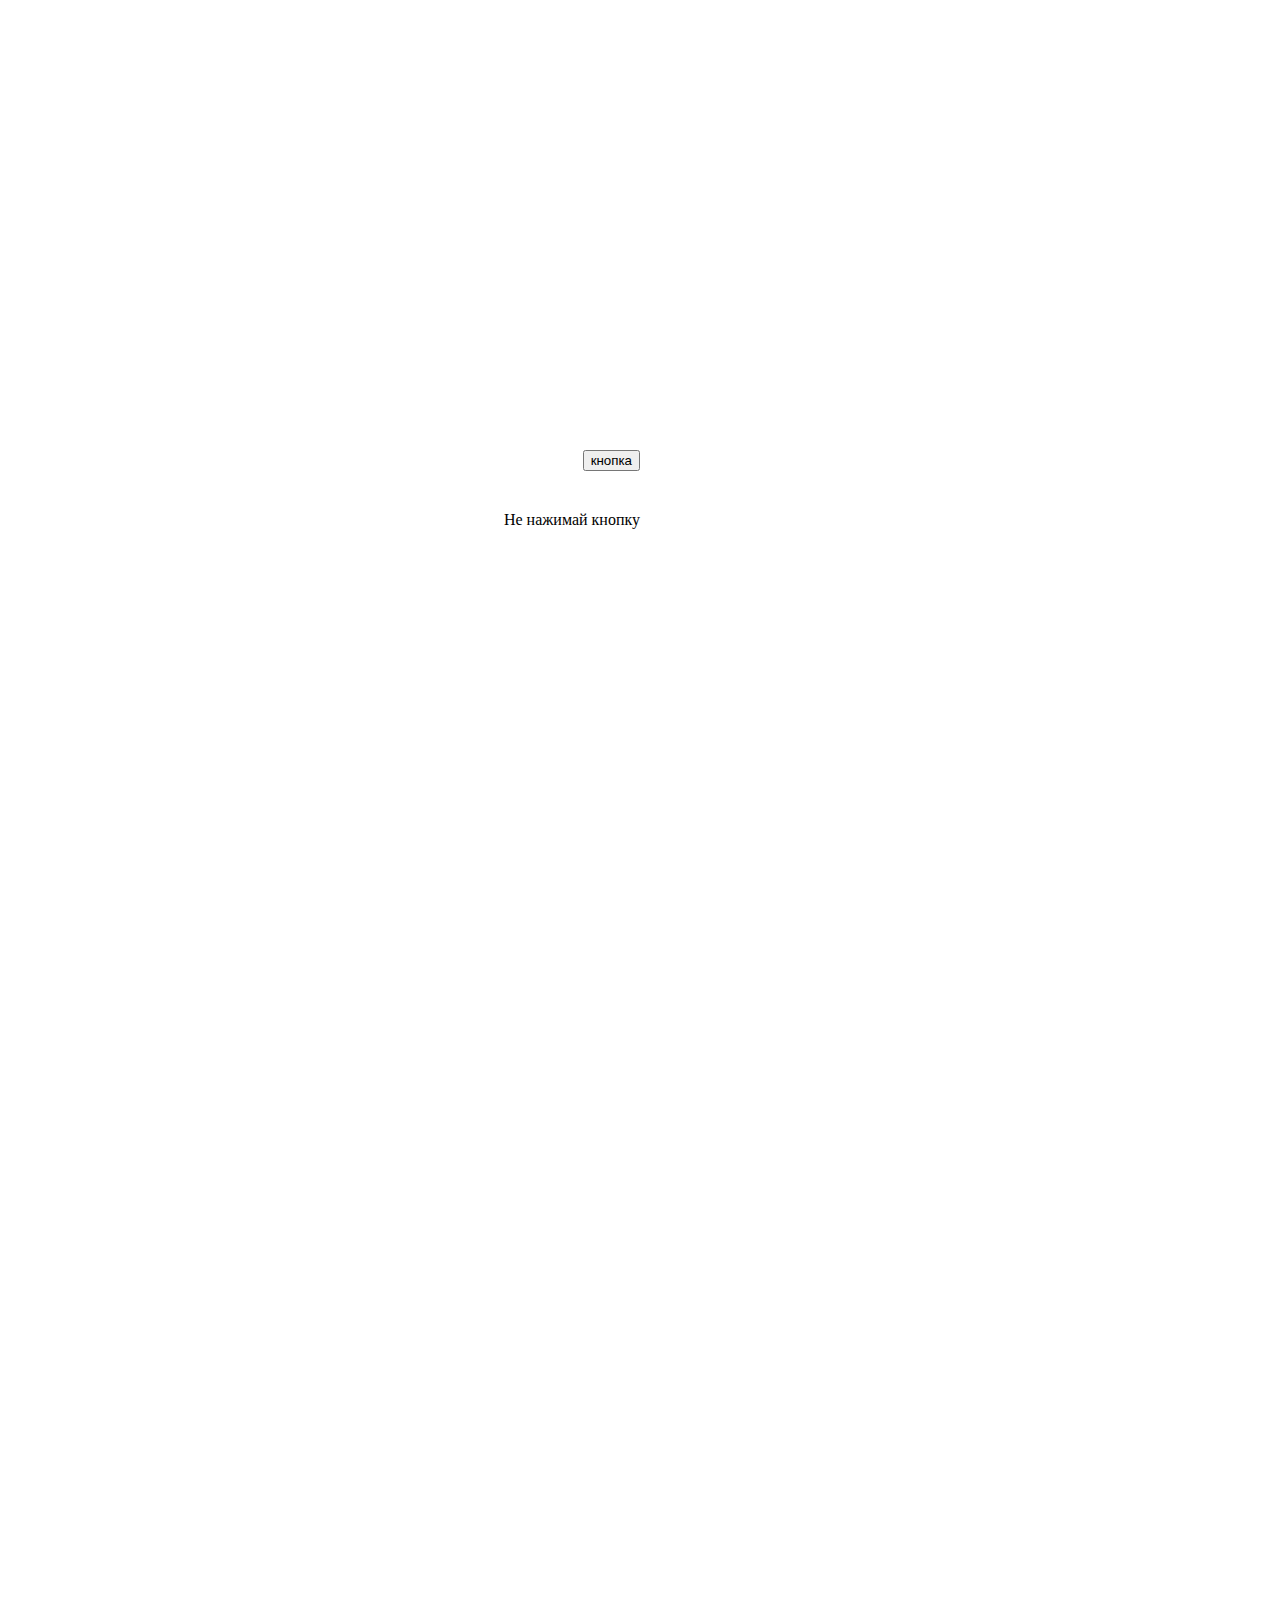
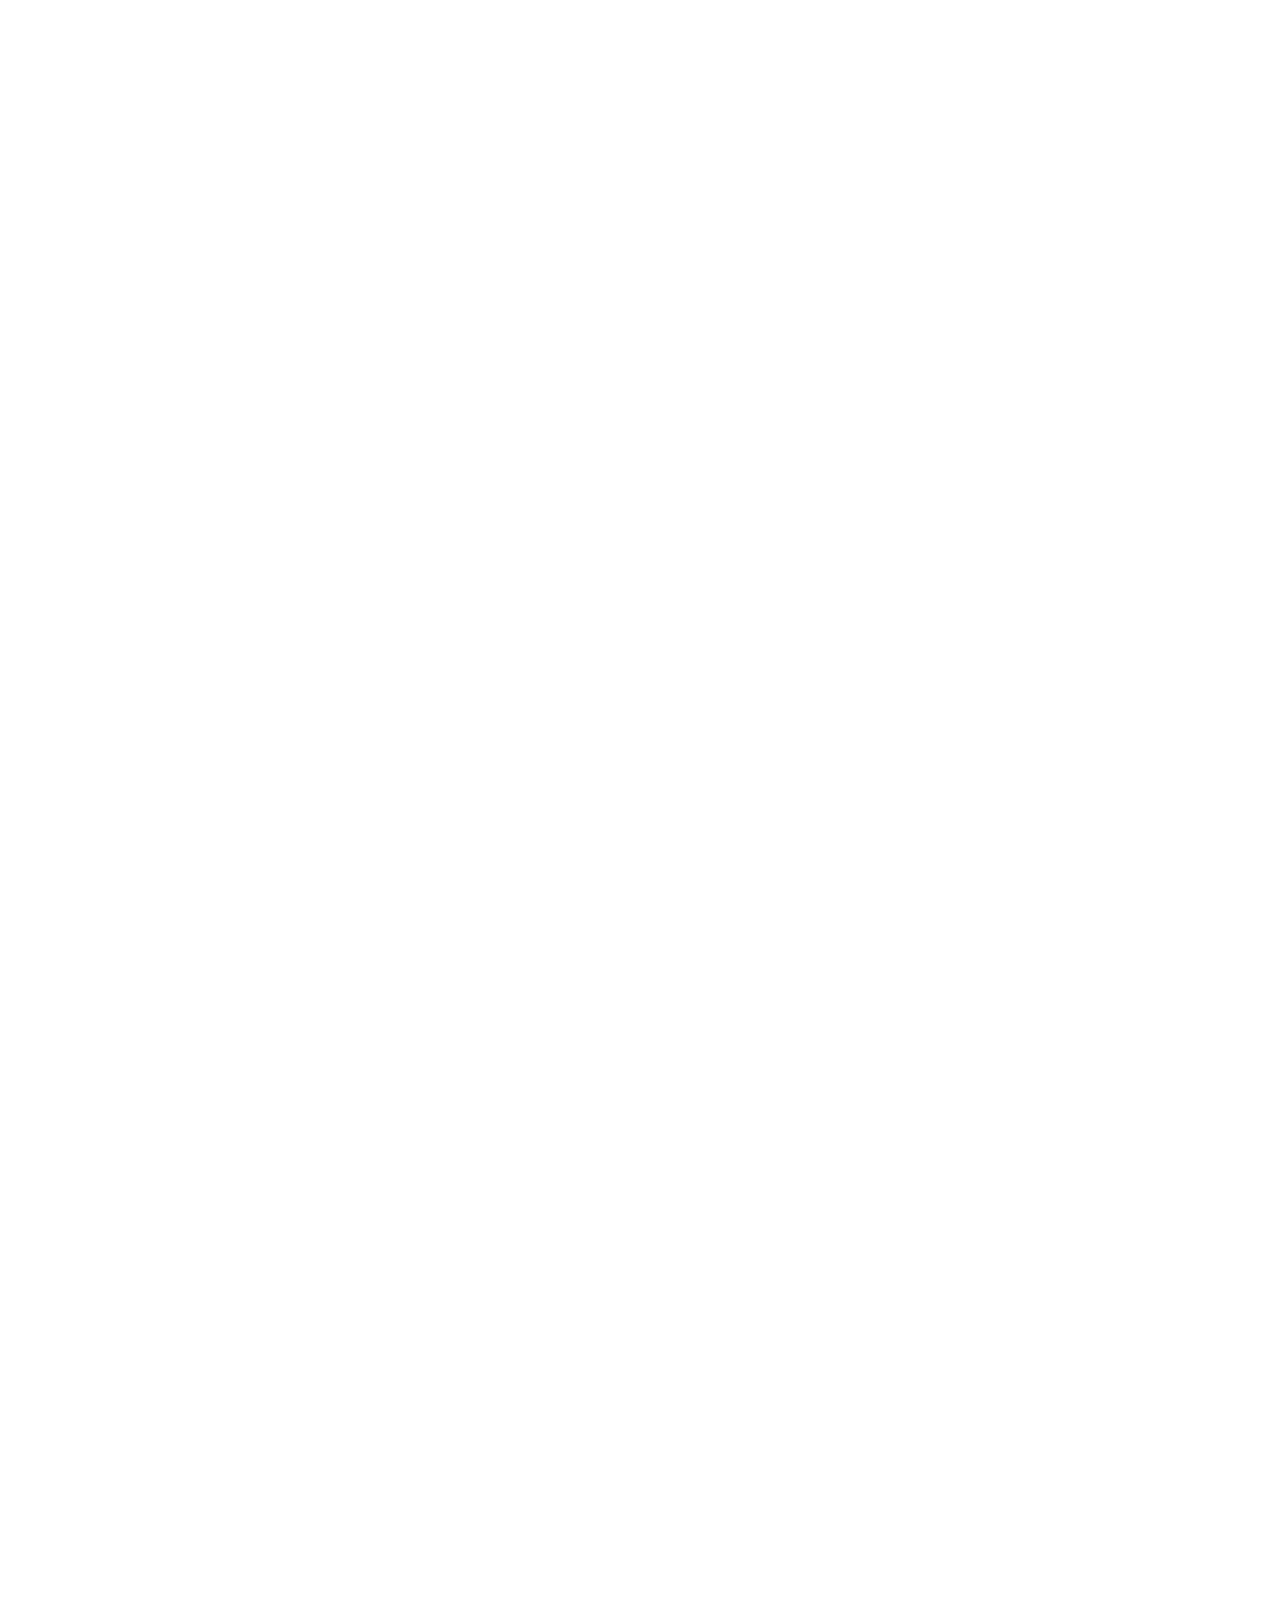
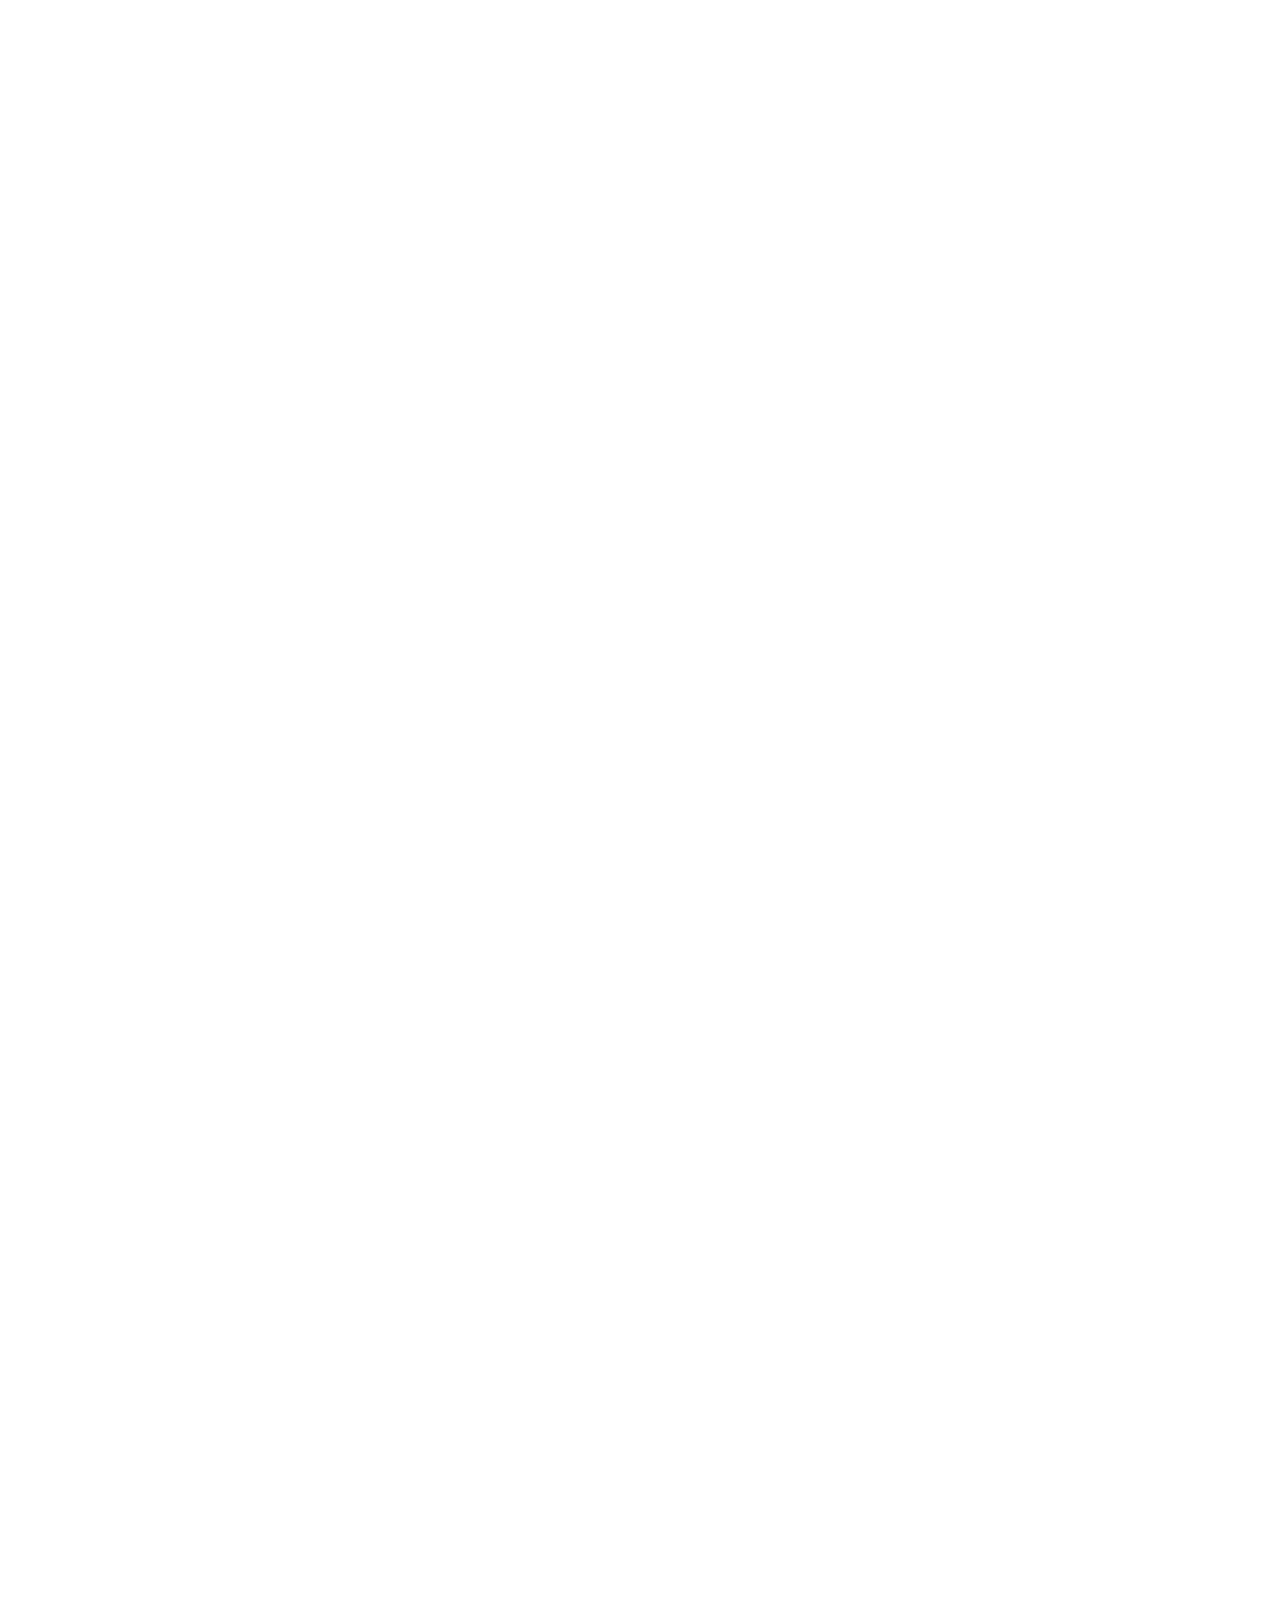
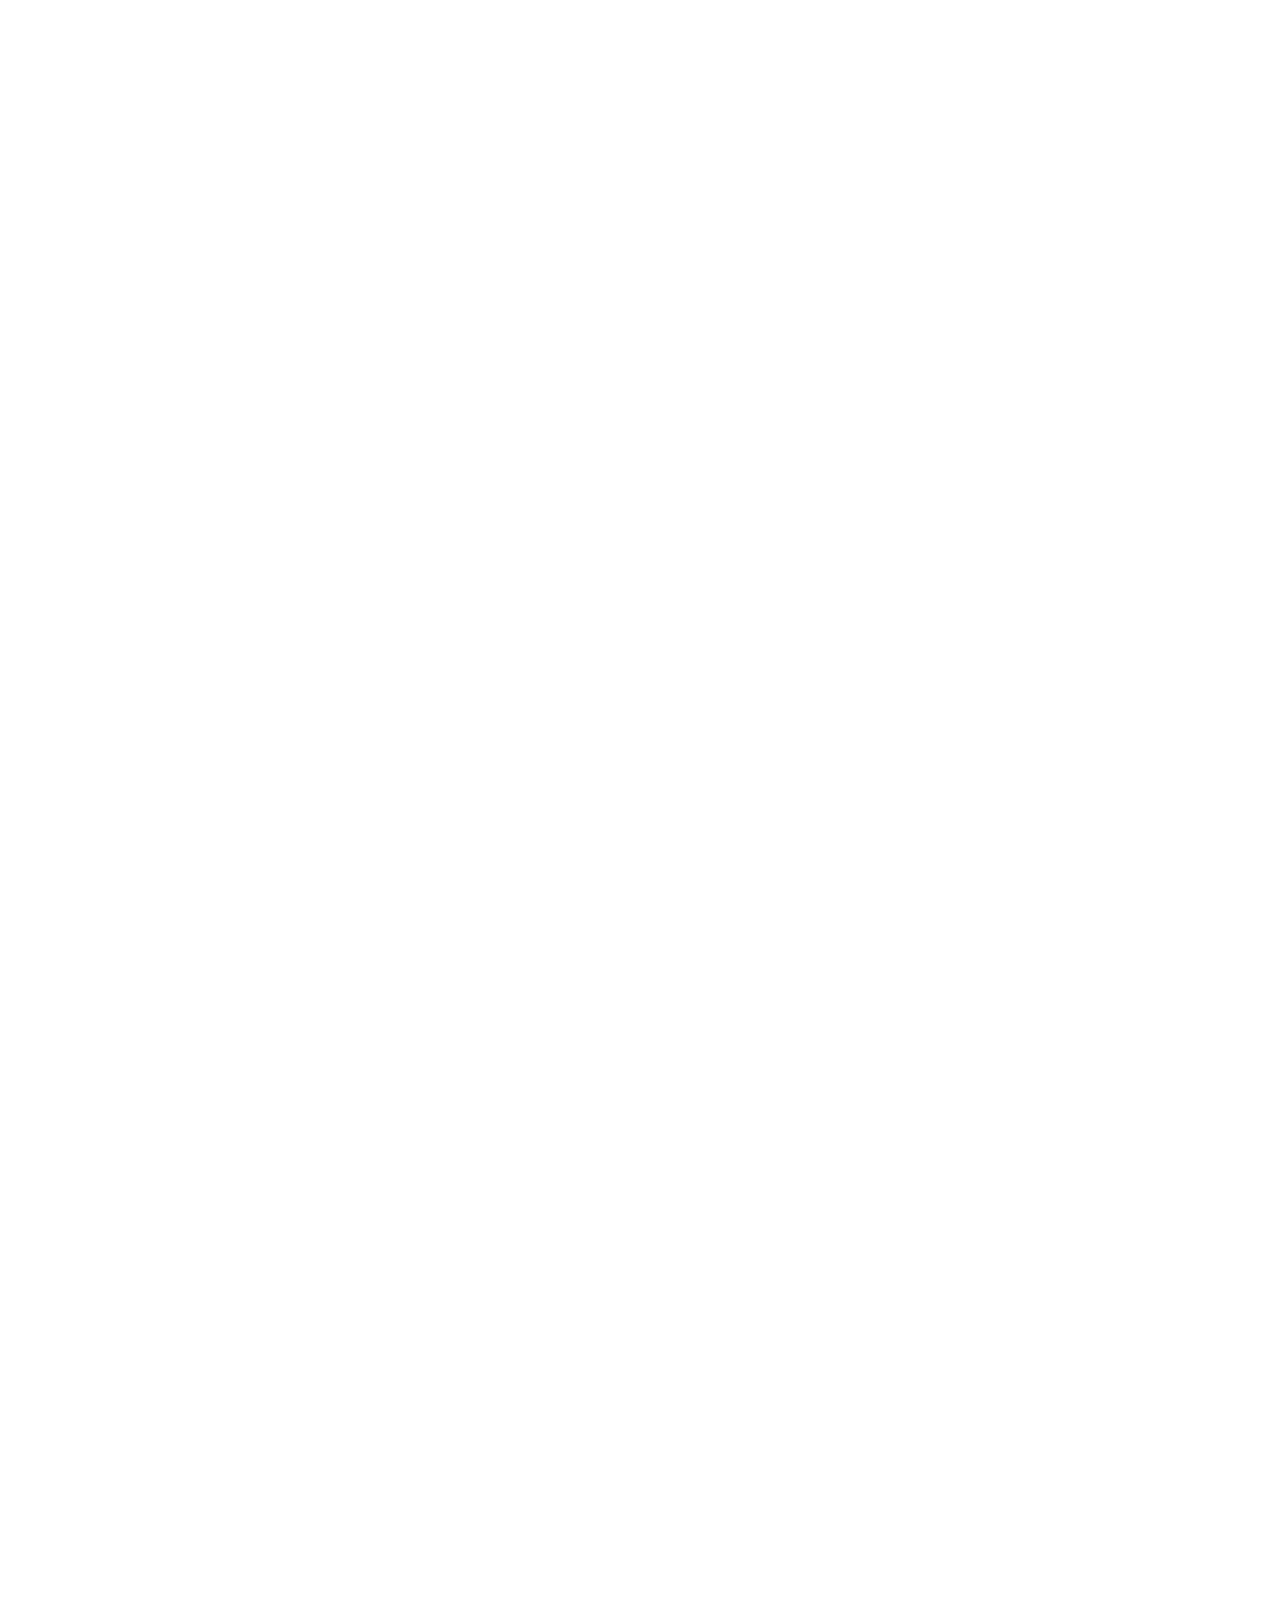
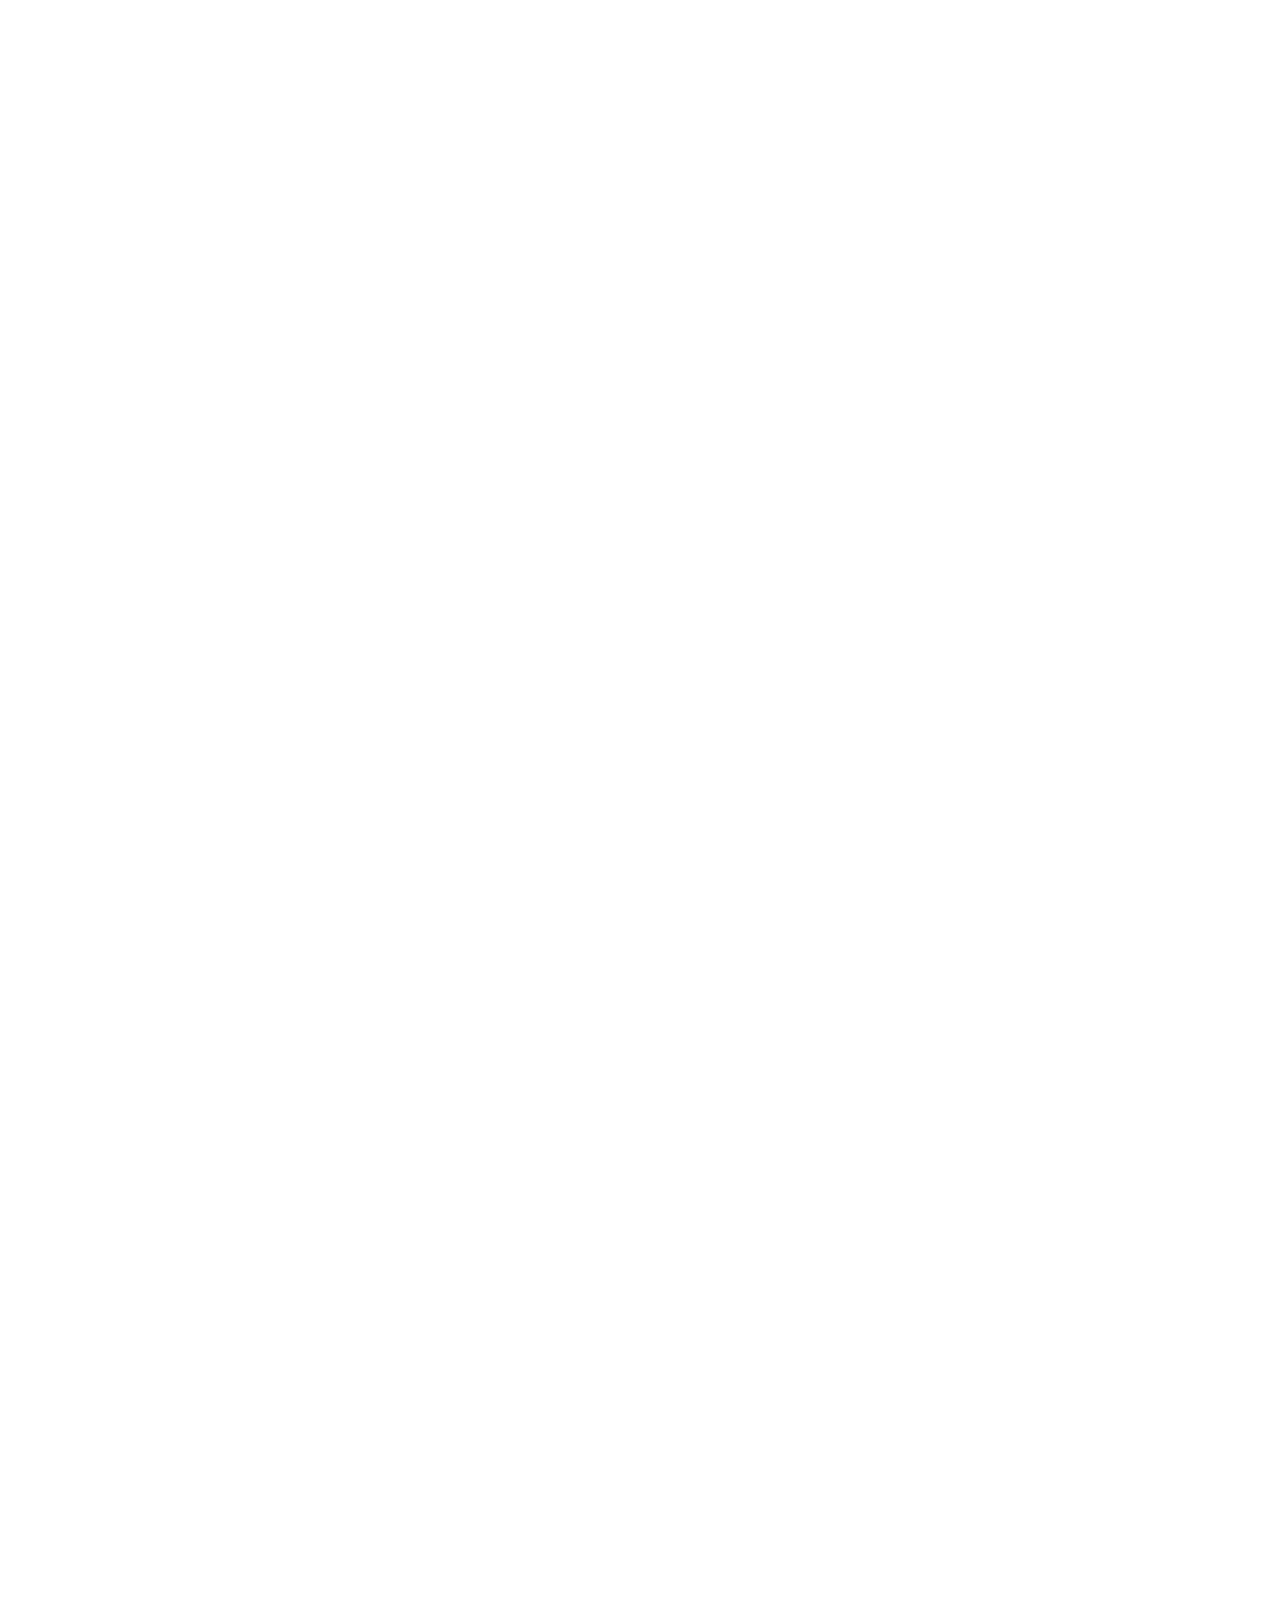
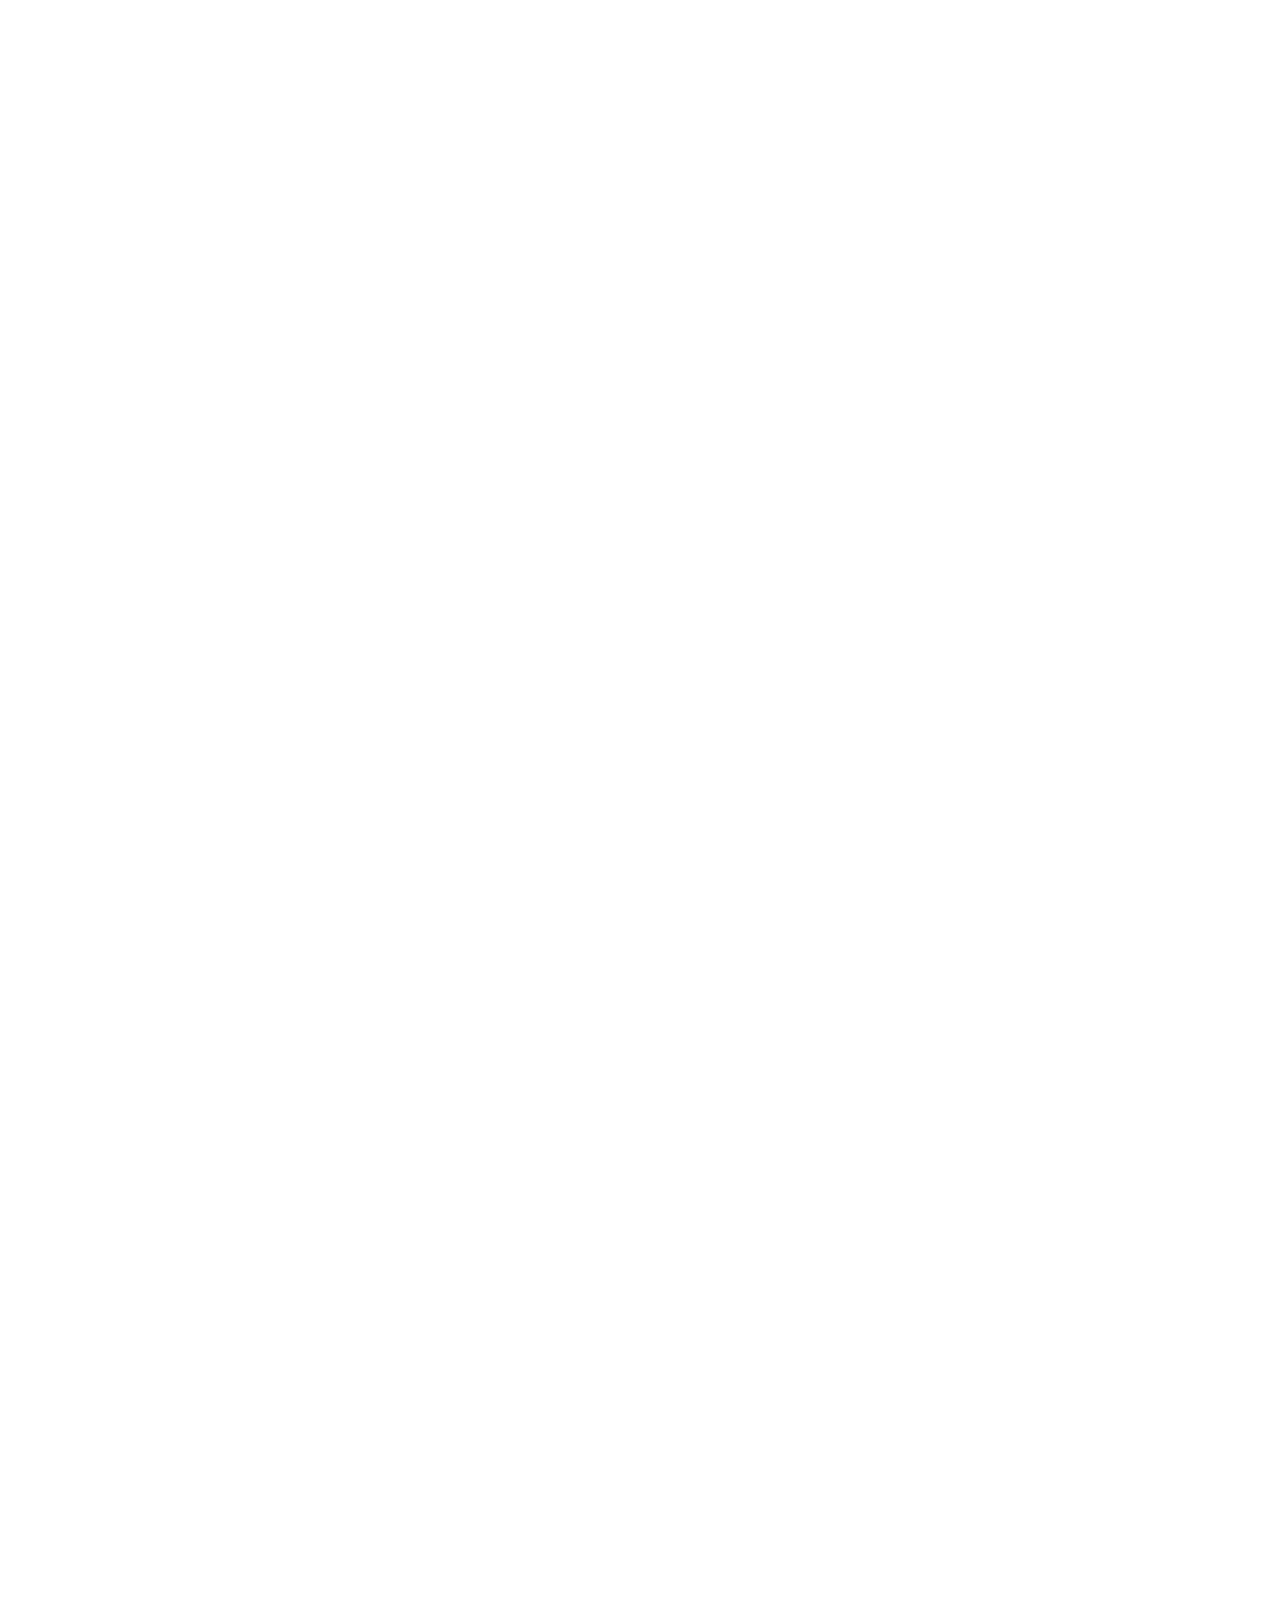
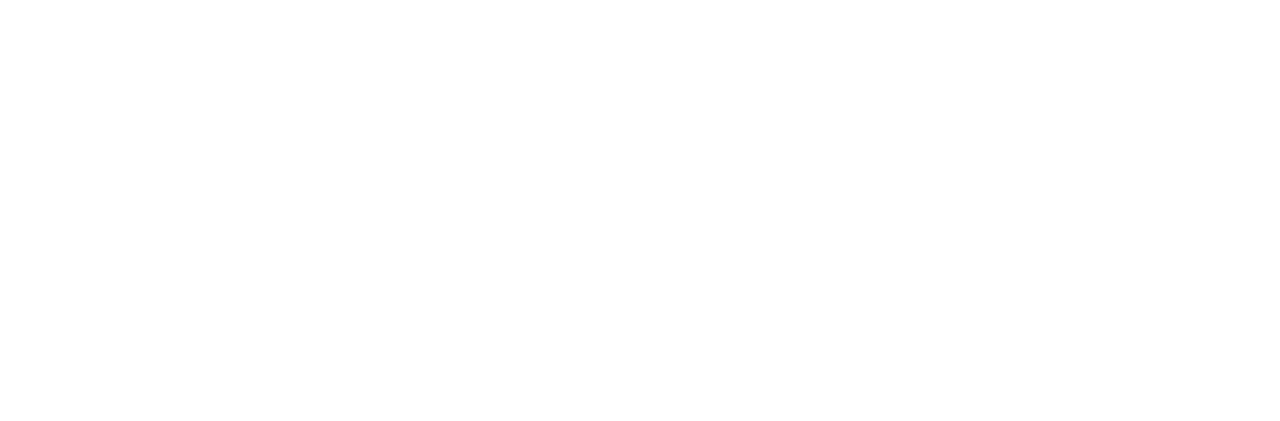
==== Index.html @ 824dcb04 "1" ====
<!DOCTYPE html>
<html lang="ru">
  <head>
    <meta charset="UTF-8" />
    <meta name="viewport" content="width=device-width, initial-scale=1.0" />
    <meta http-equiv="X-UA-Compatible" content="ie=edge" />
    <title>Document</title>
    <link rel="stylesheet" href="BTS.css" />
    <link rel="stylesheet" href="Photo.css" />
  </head>
  <body>
    <article>
      <div id="dead" class="wrapper low">
        <div id="deadt">
          <p>
            11010000 10011000 100000 11010000 10111010 11010000 10111110
            11010000
          </p>
          <p>
            10110011 11010000 10110100 11010000 10110000 100000 11010000
            10011110
          </p>
          <p>
            11010000 10111101 100000 11010001 10000001 11010000 10111101
            11010001
          </p>
          <p>
            10001111 11010000 10111011 100000 11010001 10000111 11010000
            10110101
          </p>
          <p>11010001 10000010 11010000 10110010 11010000 10110101 11010001</p>
          <p>
            10000000 11010001 10000010 11010001 10000011 11010001 10001110
            100000
          </p>
          <p>11010000 10111111 11010000 10110101 11010001 10000111 11010000</p>
          <p>
            10110000 11010001 10000010 11010001 10001100 101100 100000 11010001
          </p>
          <p>
            10001111 100000 11010001 10000001 11010000 10111011 11010001
            10001011
          </p>
          <p>
            11010001 10001000 11010000 10110000 11010000 10111011 100000
            11010000
          </p>
          <p>10110011 11010000 10111110 11010000 10111011 11010000 10111110</p>
          <p>
            11010001 10000001 100000 11010001 10000111 11010000 10110101
            11010001
          </p>
          <p>10000010 11010000 10110010 11010000 10110101 11010001 10000000</p>
          <p>11010001 10000010 11010000 10111110 11010000 10110011 11010000</p>
          <p>
            10111110 100000 11010000 10110110 11010000 10111000 11010000
            10110010
          </p>
          <p>11010000 10111110 11010001 10000010 11010000 10111101 11010000</p>
          <p>
            10111110 11010000 10110011 11010000 10111110 101100 100000 11010000
          </p>
          <p>10110011 11010000 10111110 11010000 10110010 11010000 10111110</p>
          <p>11010001 10000000 11010001 10001111 11010001 10001001 11010000</p>
          <p>10111000 11010000 10111001 111010</p>
        </div>
        <input type="text" id="codtw" /> <span id="result"></span>
        <div id="BTSDT"><button onclick="DDc()">кнопка</button></div>
      </div>
      <script>
        function DDc() {
          if (
            document.getElementById("codtw").value ==
            "11010000 10111000 11010000 10110100 11010000 10111000 100000 11010000 10111000 100000 11010001 10000001 11010000 10111100 11010000 10111110 11010001 10000010 11010001 10000000 11010000 10111000"
          )
            DcO();
        }

        function DcO() {
          document.getElementById("notdead").id = "dead";
          document.getElementById("Last").id = "notLast";
        }
      </script>
      <div id="Last">
        <form action="Timer/timer.html" target="_blank">
          <button>кнопка</button>
         </form>
      </div>
    </article>
    <div>
      <div id="DP1">
        <button onclick="dontpush1()" class="BTSpos ztop">кнопка</button>
        <p class="DP1 pp">Не нажимай кнопку</p>
      </div>
      <div id="T2">
        <button onclick="dontpush2()" class="BTSpos Static">кнопка</button>
        <p class="pp">Просил же -_-</p>
      </div>
    </div>
    <div id="DP2" class="low">
      <p class="DP1 pp">Хорошая работа!</p>
    </div>
    <div id="Z">
      <button onclick="dontpush3()" class="BTSpos Static">кнопка</button>
      <p class="pp ">Это не просто кнопка, это хаос, лучше не трогай её</p>
    </div>

    <div id="W">
      <button onclick="dontpush4()" class="BTSpos Static">кнопка</button>
      <p class="pp ">Я предупреждал! Нажми кнопку, если так хочешь</p>
    </div>
    <div id="E">
      <button onmouseover="dontpush5()" class="Ec">кнопка</button>
      <p class="pp ">Я предупреждал! Нажми кнопку, если так хочешь</p>
    </div>
    <div id="F">
      <button onmouseover="dontpush6()" class="Fc">кнопка</button>
      <p class="pp ">Я предупреждал! Нажми кнопку, если так хочешь</p>
    </div>
    <div id="D">
      <button onmouseover="dontpush7()" class="Dc">кнопка</button>
      <p class="pp ">Я предупреждал! Нажми кнопку, если так хочешь</p>
    </div>
    <div id="A">
      <button onclick="dontpush8()" class="BTSpos">кнопка</button>
      <p class="pp ">Ладно, нажимай</p>
    </div>
    <div id="B" class="Bout GGS">
      <button onclick="dontpush9()">кнопка</button>
    </div>
    <div id="C">
      <button onclick="dontpush11()" id="CO" class="BTSpos low">кнопка</button>
      <p class="pp ">И тут нашел -_-</p>
      <p class="ppp ">Вот зачем ты её нажима...</p>
    </div>

    <script>
      function dontpush1() {
        document.getElementById("DP1").classList.toggle("BTS1");
        document.getElementById("T2").id = "ppo";
        document.getElementById("DP2").id = NaN;
      }
      function dontpush2() {
        document.getElementById("ppo").id = "T2";
        document.getElementById("Z").id = "ZZ";
        document.getElementById("T2").classList.toggle("Bout");
      }
      function dontpush3() {
        document.getElementById("ZZ").id = "Z";
        document.getElementById("W").id = "WW";
        document.getElementById("Z").classList.toggle("Bout");
      }
      function dontpush4() {
        document.getElementById("WW").id = "W";
        document.getElementById("E").id = "EE";
        document.getElementById("W").classList.toggle("Bout");
      }
      function dontpush5() {
        document.getElementById("EE").id = "E";
        document.getElementById("F").id = "FF";
      }
      function dontpush6() {
        document.getElementById("FF").id = "F";
        document.getElementById("D").id = "DD";
      }
      function dontpush7() {
        document.getElementById("DD").id = "D";
        document.getElementById("A").id = "AA";
      }
      function dontpush8() {
        document.getElementById("AA").id = "A";
        document.getElementById("A").classList.toggle("Bout");
        document.getElementById("B").id = "BB";
        document.getElementById("BB").classList.toggle("Bout");
        document.getElementById("BB").classList.toggle("BTSpos");
      }
      function dontpush9() {
        document.getElementById("BB").id = "B";
        document.getElementById("Photo").classList.toggle("low");
        document.getElementById("Photo").id = "Photo2";
        document.getElementById("B").classList.toggle("low");
        alert(
          "Кнопка все еще на страничке, она никуда не делась, но какие же крутые фотки! Интересно, кто их автор? 🙃"
        );
      }
      function dontpush10() {
        document.getElementById("C").id = "CC";
        document.getElementById("CC").classList.toggle("low");
        document.getElementById("Photo2").classList.toggle("low");
        document.getElementById("CC").classList.toggle("low");
        document.getElementById("CO").classList.toggle("low");
      }
      function dontpush11() {
        document.getElementById("dead").classList.toggle("low");
        document.getElementById("dead").id = "notdead";
        document.getElementById("deadt").classList.toggle("magick");
        alert("Желаю удачи в нажатии кнопки");
        document.getElementById("CC").id = "C";
        document.getElementById("CC").classList.toggle("low");
      }
      function sayHi() {
        document.getElementById("DP1").classList.toggle("low");
        document.getElementById("DP2").classList.toggle("low");
        document.getElementById("DP2").classList.toggle("BTSpos");
      }
      setTimeout(sayHi, 10000);
    </script>
    <article>
      <div id="Photo" class="gallery low bg">
        <div><img src="PHOTOCHAOS/1.jpg" alt="" /></div>
        <div><img src="PHOTOCHAOS/2.jpg" alt="" /></div>
        <div><img src="PHOTOCHAOS/3.jpg" alt="" /></div>
        <div><img src="PHOTOCHAOS/4.jpg" alt="" /></div>
        <div><img src="PHOTOCHAOS/5.jpg" alt="" /></div>
        <div><img src="PHOTOCHAOS/6.jpg" alt="" /></div>
        <div><img src="PHOTOCHAOS/7.jpg" alt="" /></div>
        <div><img src="PHOTOCHAOS/8.jpg" alt="" /></div>
        <div><img src="PHOTOCHAOS/9.jpg" alt="" /></div>
        <div><img src="PHOTOCHAOS/10.jpg" alt="" /></div>
        <div><img src="PHOTOCHAOS/11.jpg" alt="" /></div>
        <div><img src="PHOTOCHAOS/12.jpg" alt="" /></div>
        <div><img src="PHOTOCHAOS/13.jpg" alt="" /></div>
        <div><img src="PHOTOCHAOS/14.jpg" alt="" /></div>
        <div><img src="PHOTOCHAOS/15.jpg" alt="" /></div>
        <div><img src="PHOTOCHAOS/16.jpg" alt="" /></div>
        <div>
          <button
            onclick="dontpush10()"
            style="background-image: url(PHOTOCHAOS/161.jpg);"
          ></button>
        </div>
        <div><img src="PHOTOCHAOS/17.jpg" alt="" /></div>
        <div><img src="PHOTOCHAOS/18.jpg" alt="" /></div>
        <div><img src="PHOTOCHAOS/19.jpg" alt="" /></div>
        <div><img src="PHOTOCHAOS/20.jpg" alt="" /></div>
        <div><img src="PHOTOCHAOS/21.jpg" alt="" /></div>
        <div><img src="PHOTOCHAOS/22.jpg" alt="" /></div>
      </div>
    </article>
  </body>
</html>
---- BTS.css ----
.BTS1{
    opacity: 1;  
    position: absolute;
    top: -1000px;
    right: 1000px;
    z-index: 1;
}
.BTSpos{
    position: absolute;
   
    top: 50%;
    right: 50%;
}
.Static{
    opacity: 1;
    z-index: 1;
}
.Right1{
    right: 1000px;
    top: 990px;
}
.pp{
    position: absolute;
    top: 55%;
    right: 50%;
}
.ppp{
    position: absolute;
    top: 60%;
    right: 50%;
}
.ztop{
    z-index: 2;
}
#T2{
    opacity: 0;
}
.ppo1{
    opacity: 1;
}
.test{
    position: fixed;
    top: 100px;
}
#Z{
opacity: 0;
z-index: -1;
}
#W{
    opacity: 0;
    z-index: -1;
    }
#E{
    opacity: 0;
    z-index: -1;
}
.Ec{
    position: absolute;
    top: 10px;
    right: 500px;
}
#F{
    opacity: 0;
    z-index: -1;
}
.Fc{
    position: absolute;
    top: 10000px;
    right: 500px;
}
#D{
    opacity: 0;
    z-index: -1;
}
.Dc{
    position: absolute;
    top: 50px;
    right: 100px;
}
#A{
    opacity: 0;
    z-index: -1;
}
#B{
    opacity: 0;
    z-index: -1;
    right: 100px;
}
#C{
    opacity: 0;
    z-index: -1;
    right: 100px;
}
#Last{
    opacity: 0;
    z-index: -1;
    right: 100px;  
}
#dead{
    opacity: 0;
    z-index: -1;
    right: 100px;
}
#low{
    opacity: 0;
    max-height: 0px;
    max-width: 0ex;
    position: absolute;
    right: 30000px;    
  
}
.Bout{
    position: absolute;
    top: 50px;
    right: 1000px;
 
}
.low{
    opacity: 0;
    max-height: 0px;
    max-width: 0ex;
    position: absolute;
    right: 30000px;    
  
}
.bg{
    background-image: url("1.jpg");
}

.magick{
    width: 75ch;
    overflow: hidden;
    color: rgb(0, 0, 0);
    font-size: 20px;
    font-family: monospace;
    white-space: nowrap;
    animation: printed-text 5s steps(1303),
               flashin-border .75s step-start infinite;
  }
@keyframes printed-text{
    from {
      width: 0%;
    }
  }
---- Photo.css ----
.bg{
    background: #000000;
}

.gallery {
  padding: 0.5vw;
  font-size: 0;
  flex-wrap: wrap;
  flex-direction: column;
  flex-flow: row wrap;
  display: flex;
}
.gallery div {
  flex: auto;
  width: 560px;
  margin: 0.5vw;
}
.gallery div img {
  width: 100%;
  height: auto;
}
@media screen and (max-width: 550px) {
  .gallery div {
    margin: 0;
 
  }
  .gallery {
    padding: 0;
  }
}
.gallery:hover img {
  opacity: 0.3;
  z-index: 1;
  transition: 0.8s opacity;
}
.gallery:hover img:hover {
  opacity: 1;
  transition: 0.8s height;
  transition: 0.8s opacity;
}
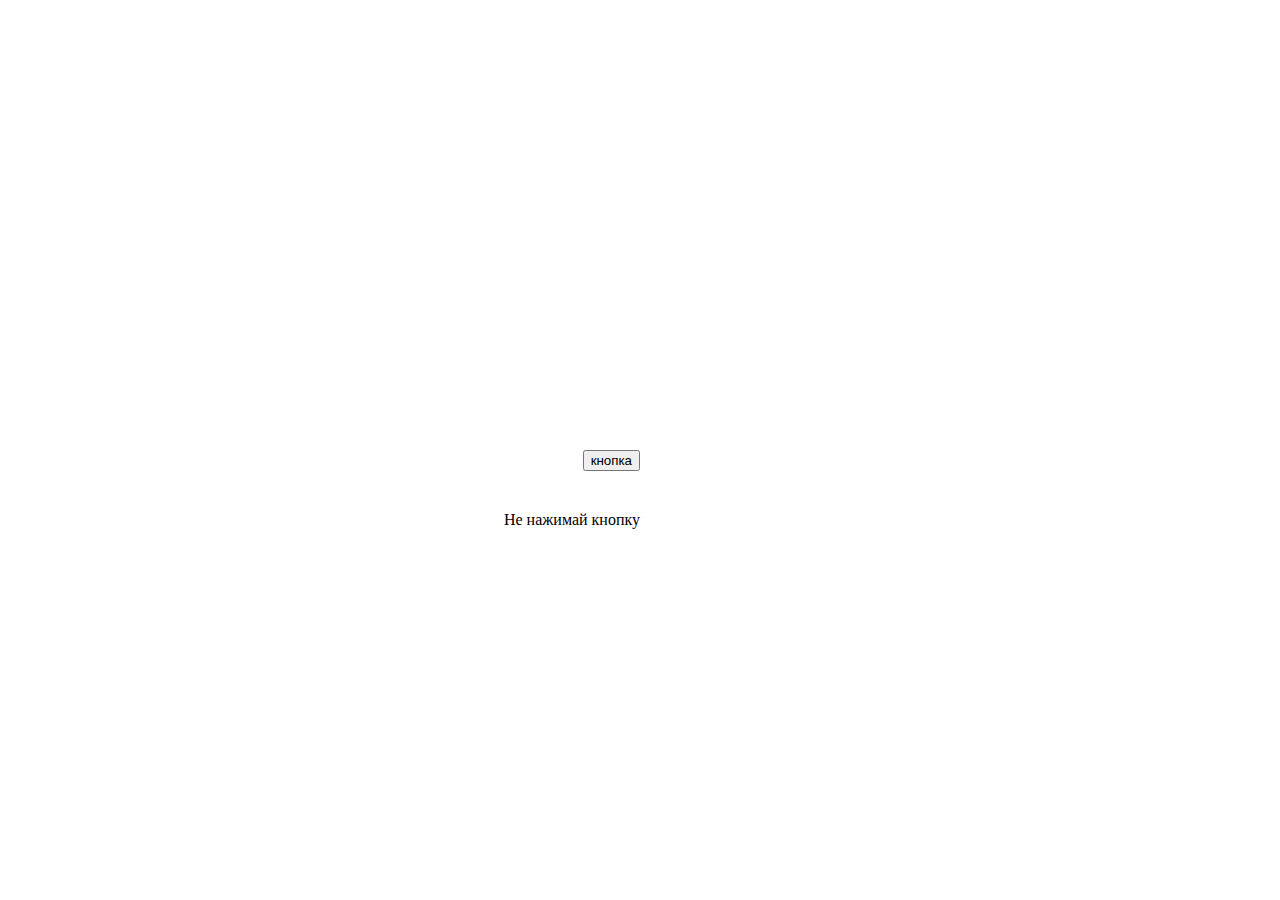
==== commit 62e3a719: "2" ====
--- a/Index.html
+++ b/Index.html
@@ -7,6 +7,9 @@
     <title>Document</title>
     <link rel="stylesheet" href="BTS.css" />
     <link rel="stylesheet" href="Photo.css" />
+
+    <script src="Buttonj.js"></script>
+
   </head>
   <body>
     <article>
@@ -67,20 +70,7 @@
         <input type="text" id="codtw" /> <span id="result"></span>
         <div id="BTSDT"><button onclick="DDc()">кнопка</button></div>
       </div>
-      <script>
-        function DDc() {
-          if (
-            document.getElementById("codtw").value ==
-            "11010000 10111000 11010000 10110100 11010000 10111000 100000 11010000 10111000 100000 11010001 10000001 11010000 10111100 11010000 10111110 11010001 10000010 11010001 10000000 11010000 10111000"
-          )
-            DcO();
-        }
-
-        function DcO() {
-          document.getElementById("notdead").id = "dead";
-          document.getElementById("Last").id = "notLast";
-        }
-      </script>
+     
       <div id="Last">
         <form action="Timer/timer.html" target="_blank">
           <button>кнопка</button>
@@ -134,77 +124,6 @@
       <p class="ppp ">Вот зачем ты её нажима...</p>
     </div>
 
-    <script>
-      function dontpush1() {
-        document.getElementById("DP1").classList.toggle("BTS1");
-        document.getElementById("T2").id = "ppo";
-        document.getElementById("DP2").id = NaN;
-      }
-      function dontpush2() {
-        document.getElementById("ppo").id = "T2";
-        document.getElementById("Z").id = "ZZ";
-        document.getElementById("T2").classList.toggle("Bout");
-      }
-      function dontpush3() {
-        document.getElementById("ZZ").id = "Z";
-        document.getElementById("W").id = "WW";
-        document.getElementById("Z").classList.toggle("Bout");
-      }
-      function dontpush4() {
-        document.getElementById("WW").id = "W";
-        document.getElementById("E").id = "EE";
-        document.getElementById("W").classList.toggle("Bout");
-      }
-      function dontpush5() {
-        document.getElementById("EE").id = "E";
-        document.getElementById("F").id = "FF";
-      }
-      function dontpush6() {
-        document.getElementById("FF").id = "F";
-        document.getElementById("D").id = "DD";
-      }
-      function dontpush7() {
-        document.getElementById("DD").id = "D";
-        document.getElementById("A").id = "AA";
-      }
-      function dontpush8() {
-        document.getElementById("AA").id = "A";
-        document.getElementById("A").classList.toggle("Bout");
-        document.getElementById("B").id = "BB";
-        document.getElementById("BB").classList.toggle("Bout");
-        document.getElementById("BB").classList.toggle("BTSpos");
-      }
-      function dontpush9() {
-        document.getElementById("BB").id = "B";
-        document.getElementById("Photo").classList.toggle("low");
-        document.getElementById("Photo").id = "Photo2";
-        document.getElementById("B").classList.toggle("low");
-        alert(
-          "Кнопка все еще на страничке, она никуда не делась, но какие же крутые фотки! Интересно, кто их автор? 🙃"
-        );
-      }
-      function dontpush10() {
-        document.getElementById("C").id = "CC";
-        document.getElementById("CC").classList.toggle("low");
-        document.getElementById("Photo2").classList.toggle("low");
-        document.getElementById("CC").classList.toggle("low");
-        document.getElementById("CO").classList.toggle("low");
-      }
-      function dontpush11() {
-        document.getElementById("dead").classList.toggle("low");
-        document.getElementById("dead").id = "notdead";
-        document.getElementById("deadt").classList.toggle("magick");
-        alert("Желаю удачи в нажатии кнопки");
-        document.getElementById("CC").id = "C";
-        document.getElementById("CC").classList.toggle("low");
-      }
-      function sayHi() {
-        document.getElementById("DP1").classList.toggle("low");
-        document.getElementById("DP2").classList.toggle("low");
-        document.getElementById("DP2").classList.toggle("BTSpos");
-      }
-      setTimeout(sayHi, 10000);
-    </script>
     <article>
       <div id="Photo" class="gallery low bg">
         <div><img src="PHOTOCHAOS/1.jpg" alt="" /></div>
--- a/BTS.css
+++ b/BTS.css
@@ -66,8 +66,8 @@
 }
 .Fc{
     position: absolute;
-    top: 10000px;
-    right: 500px;
+    top: 100px;
+    
 }
 #D{
     opacity: 0;
@@ -103,11 +103,11 @@
     right: 100px;
 }
 #low{
+    display: none;
     opacity: 0;
     max-height: 0px;
     max-width: 0ex;
-    position: absolute;
-    right: 30000px;    
+    
   
 }
 .Bout{
@@ -117,11 +117,11 @@
  
 }
 .low{
+    display: none;
     opacity: 0;
     max-height: 0px;
     max-width: 0ex;
-    position: absolute;
-    right: 30000px;    
+    
   
 }
 .bg{
